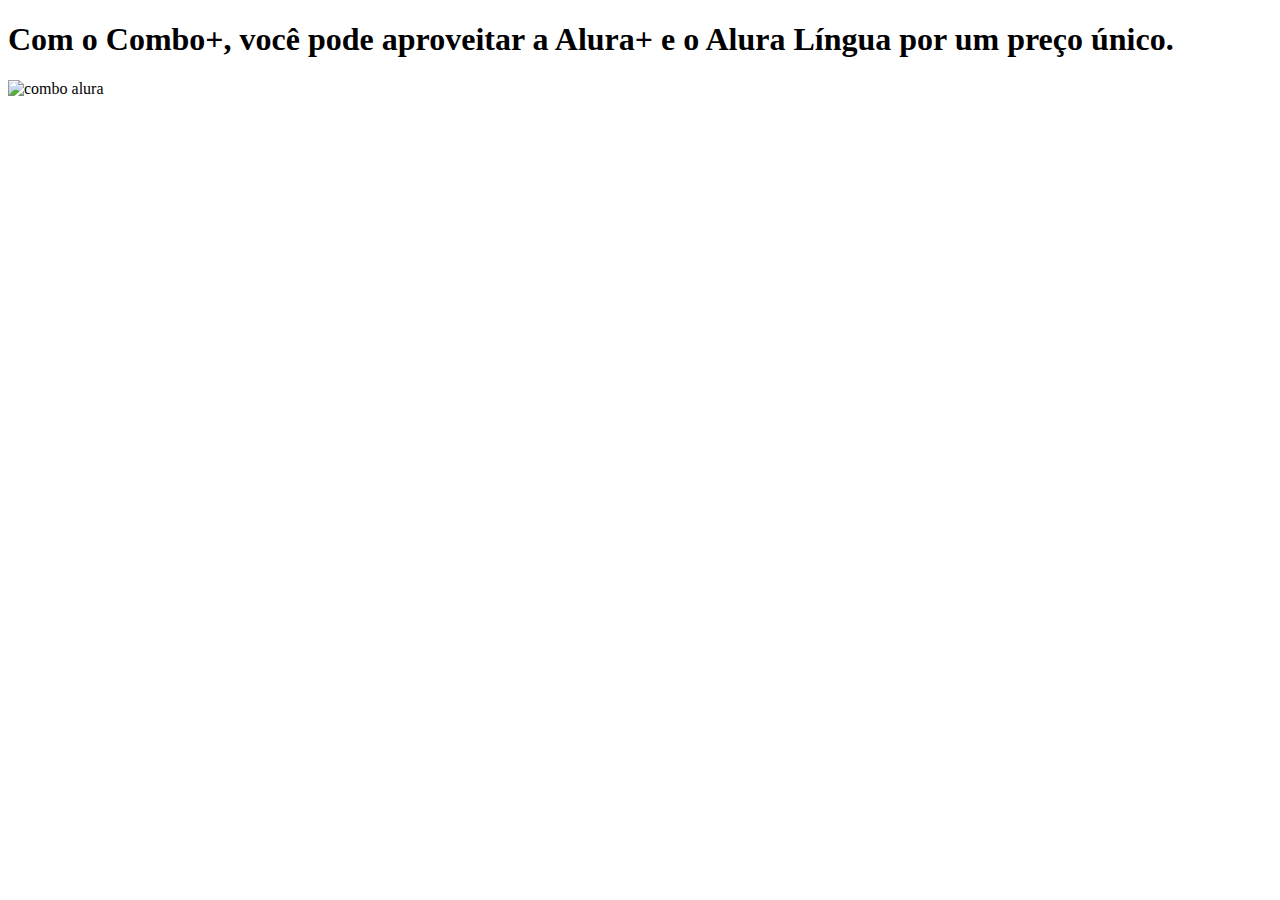
==== index.html @ 3d683820 "Add files via upload" ====
<!DOCTYPE html>
<html lang="en">
<head>
    <meta charset="UTF-8">
    <meta http-equiv="X-UA-Compatible" content="IE=edge">
    <meta name="viewport" content="width=device-width, initial-scale=1.0">
    <title>MendesFlix</title>
    <link rel="stylesheet" href="css/style.css">
</head>
<body>
    <section class=".pricipal">
    <h1>Com o Combo+, você pode aproveitar a Alura+ e o Alura Língua por um preço único.</h1>
    <img src="img/combo.png" alt="combo alura">
</section>
</body>
</html>
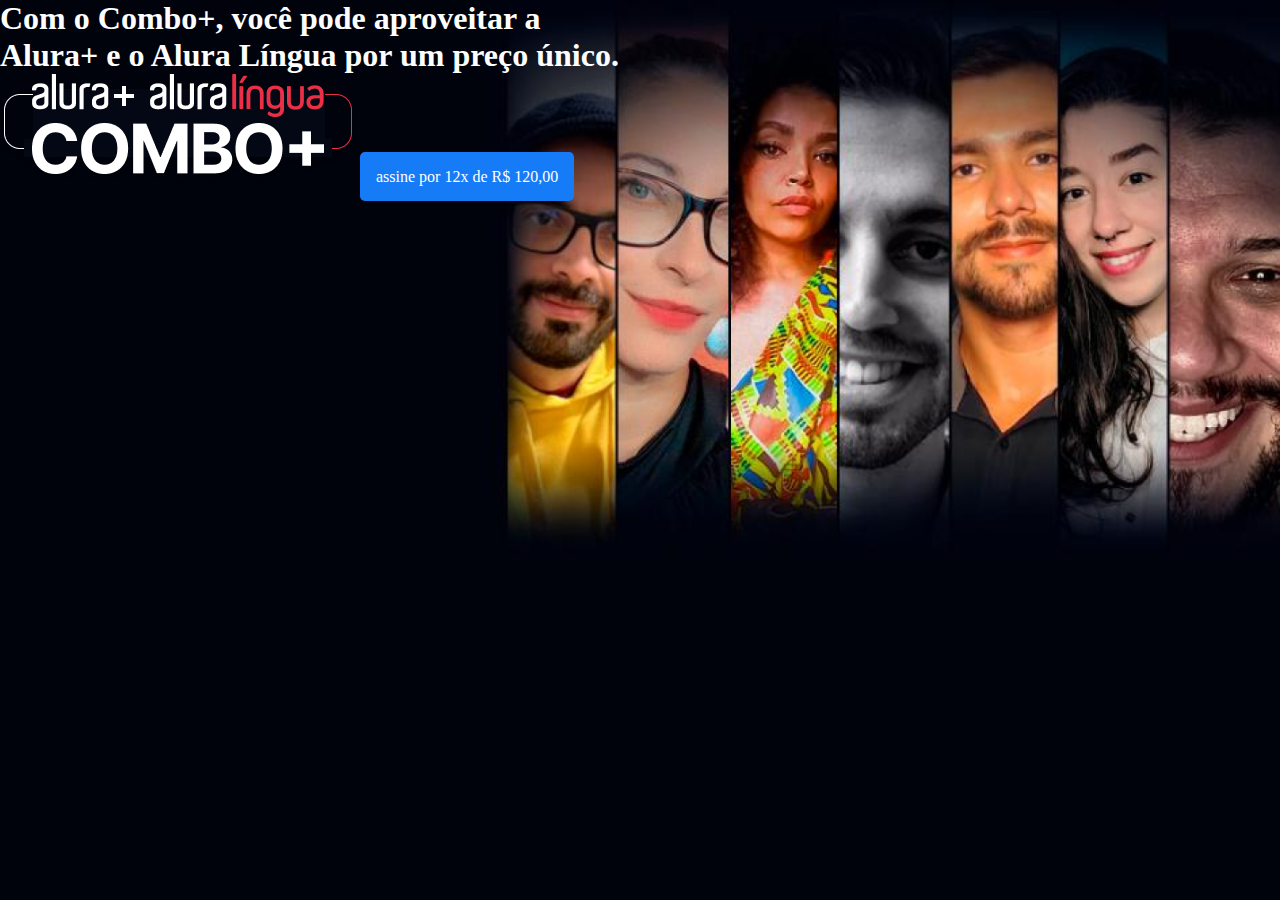
==== commit 889cdd13: "Add files via upload" ====
--- a/index.html
+++ b/index.html
@@ -8,9 +8,14 @@
     <link rel="stylesheet" href="css/style.css">
 </head>
 <body>
-    <section class=".pricipal">
+    <section class="principal container">
+        <div>
     <h1>Com o Combo+, você pode aproveitar a Alura+ e o Alura Língua por um preço único.</h1>
     <img src="img/combo.png" alt="combo alura">
+    <a href="#" class="assine_botao">
+    assine por 12x de R$ 120,00
+    </a>
+</div>
 </section>
 </body>
 </html>--- a/css/style.css
+++ b/css/style.css
@@ -0,0 +1,31 @@
+:root{
+    --branco-principal: #fff;
+    --botao-azul: #167bf7;
+    --cor-de-fundo: #00030c;
+}
+body{
+    background-color: var(--cor-de-fundo);
+    color: var(--branco-principal);
+}
+*{
+    margin: 0;
+    padding: 0;
+}
+.principal{
+    background-image: url("../img/background.png");
+    background-repeat: no-repeat;
+    background-size: contain;
+    display: block;
+}
+.container{
+    height: 100vh;
+    display: grid;
+    grid-template-columns: 50% 50%;
+}
+.assine_botao{
+    background-color: var(--botao-azul);
+    border-radius: 5px;
+    padding: 1em;
+    color: var(--branco-principal);
+    text-decoration: none;
+}